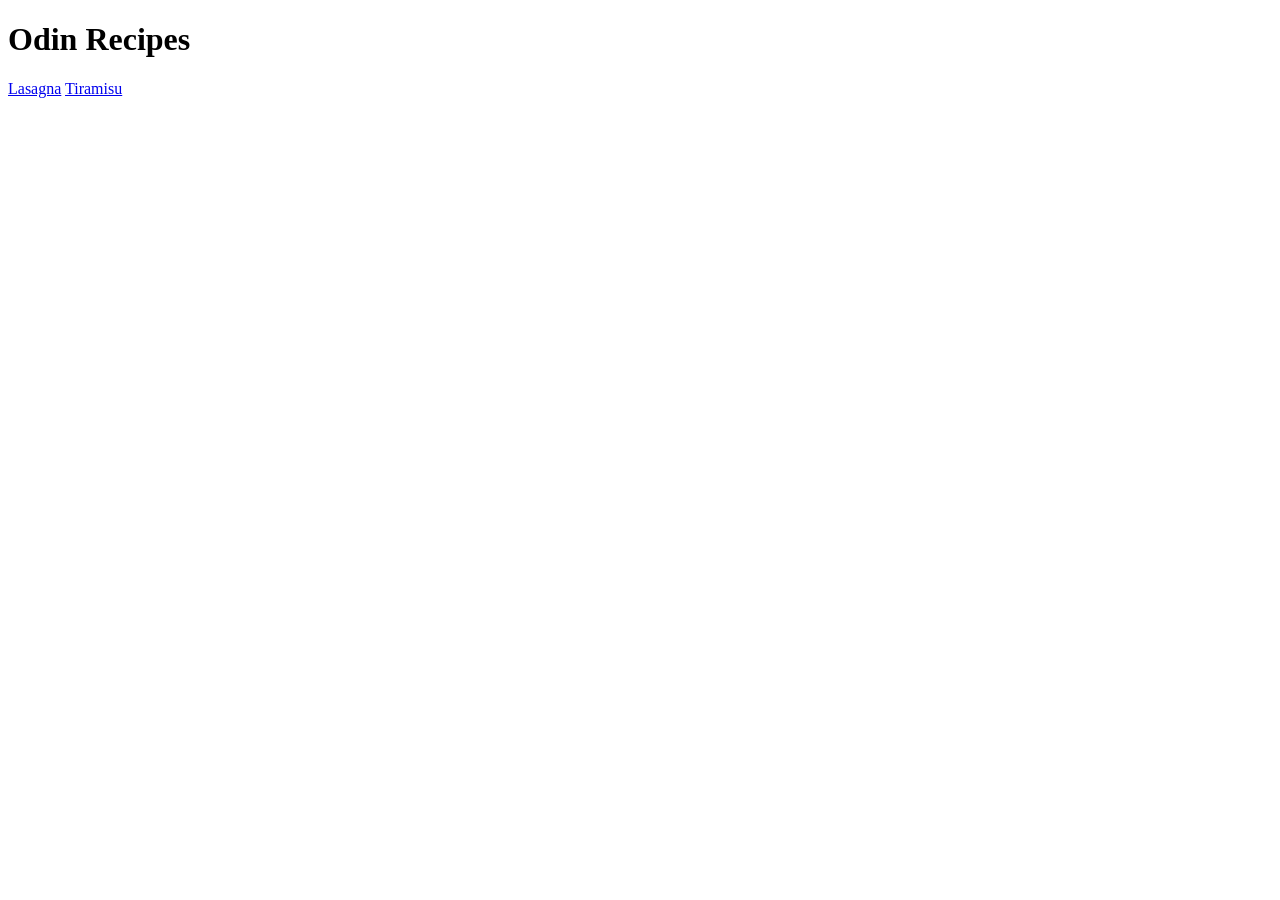
==== index.html @ d54c2d16 "fix: add link name to tiramisu link" ====
<!doctype html>
<html lang="en">
  <head>
    <meta charset="UTF-8" />
    <meta name="viewport" content="width=device-width, initial-scale=1.0" />
    <title>Odin Recipes</title>
  </head>
  <body>
    <h1>Odin Recipes</h1>
    <a href="recipes/lasagna.html">Lasagna</a>
    <a href="recipes/tiramisu.html">Tiramisu</a>
  </body>
</html>
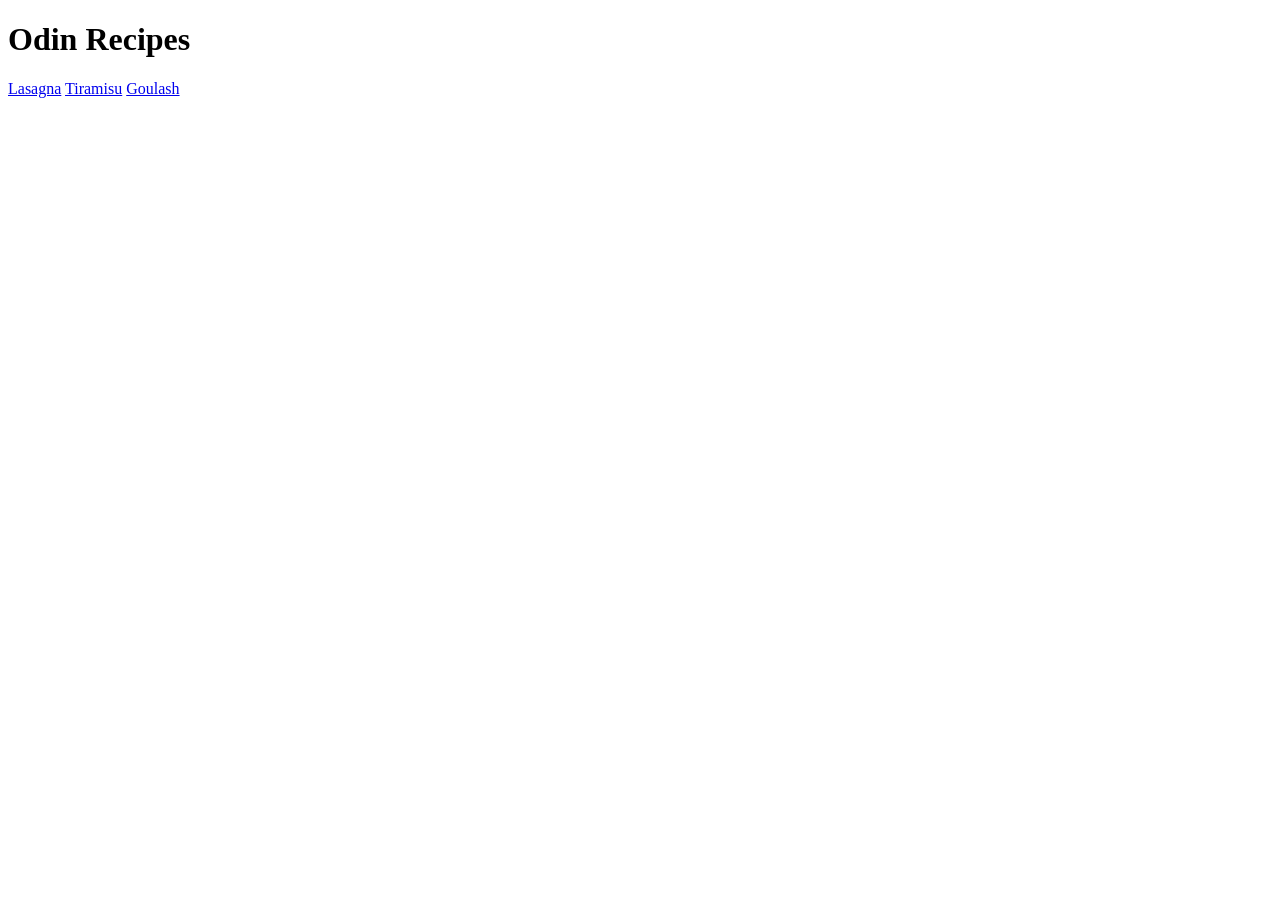
==== commit d99ca938: "feat: add goulash link to index page" ====
--- a/index.html
+++ b/index.html
@@ -9,5 +9,6 @@
     <h1>Odin Recipes</h1>
     <a href="recipes/lasagna.html">Lasagna</a>
     <a href="recipes/tiramisu.html">Tiramisu</a>
+    <a href="recipes/goulash.html">Goulash</a>
   </body>
 </html>
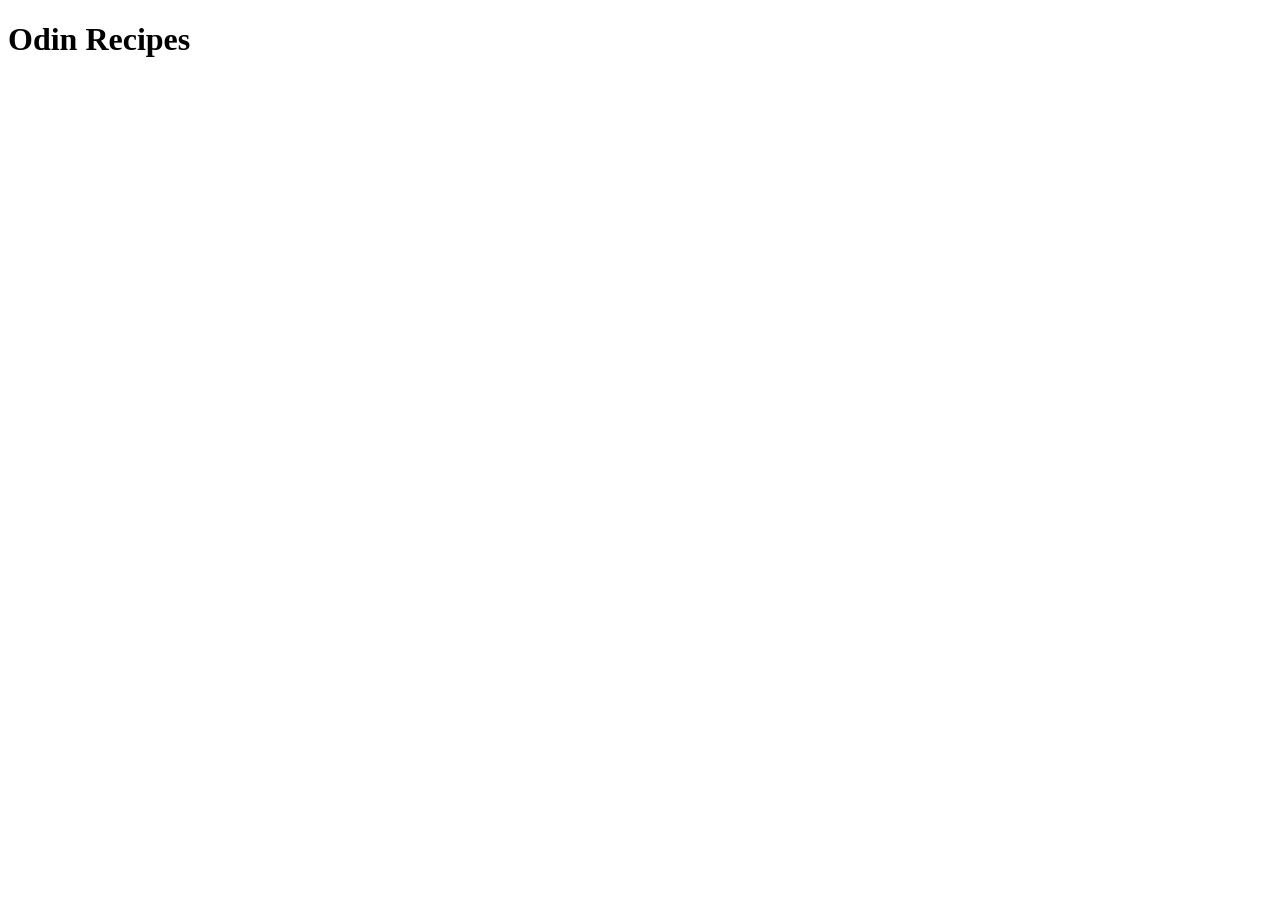
==== commit 9e516054: "Add boilerplate to index.html" ====
--- a/index.html
+++ b/index.html
@@ -1,14 +1,11 @@
-<!doctype html>
-<html lang="en">
-  <head>
-    <meta charset="UTF-8" />
-    <meta name="viewport" content="width=device-width, initial-scale=1.0" />
-    <title>Odin Recipes</title>
-  </head>
-  <body>
-    <h1>Odin Recipes</h1>
-    <a href="recipes/lasagna.html">Lasagna</a>
-    <a href="recipes/tiramisu.html">Tiramisu</a>
-    <a href="recipes/goulash.html">Goulash</a>
-  </body>
-</html>
+<!DOCTYPE html>
+<html lang="en">
+<head>
+  <meta charset="UTF-8">
+  <meta name="viewport" content="width=device-width, initial-scale=1.0">
+  <title>Odin Recipes</title>
+</head>
+<body>
+  <h1>Odin Recipes</h1>
+</body>
+</html>
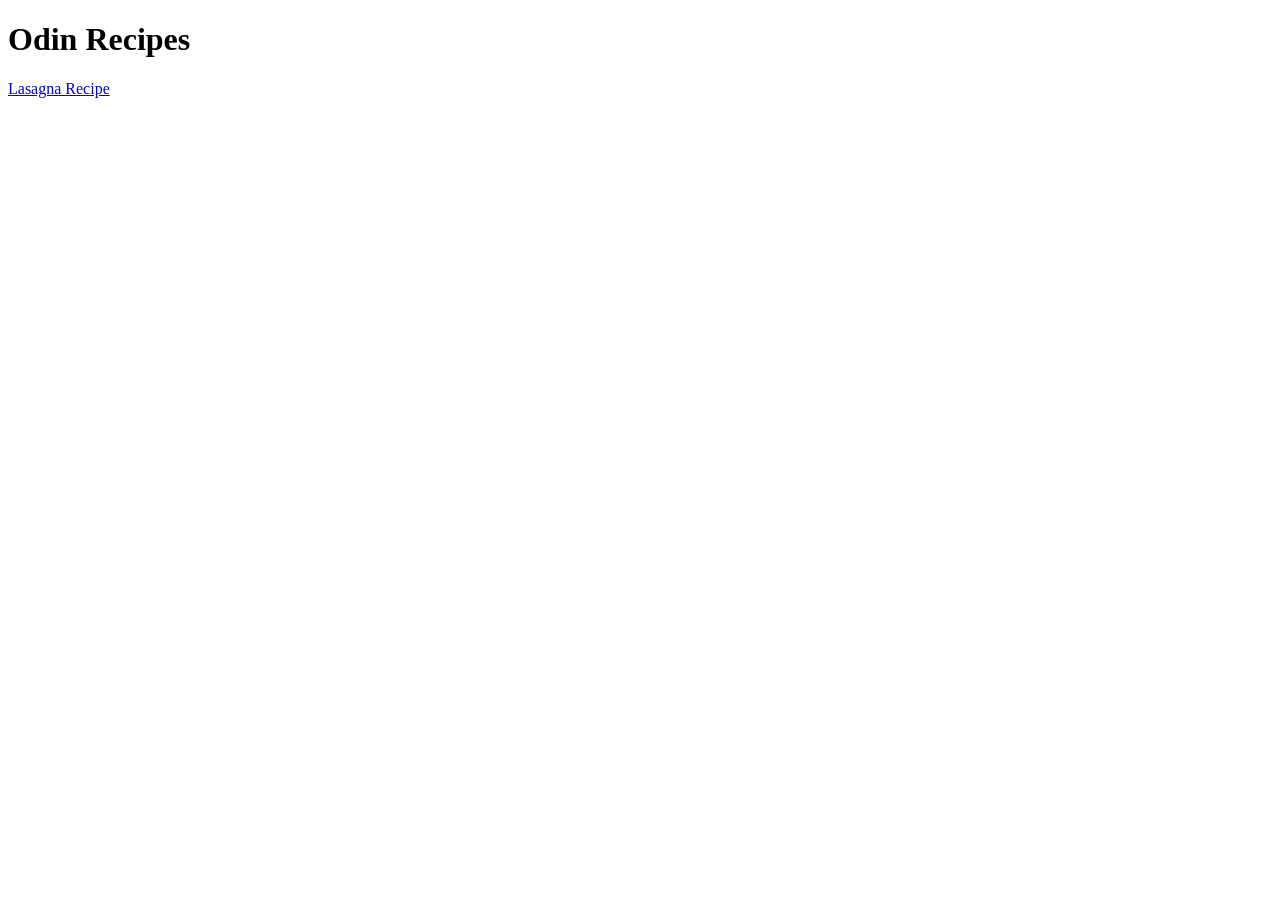
==== commit b41589e3: "Add link to lasagna.html" ====
--- a/index.html
+++ b/index.html
@@ -7,5 +7,6 @@
 </head>
 <body>
   <h1>Odin Recipes</h1>
+  <a href="recipes/lasagna.html">Lasagna Recipe</a>
 </body>
 </html>
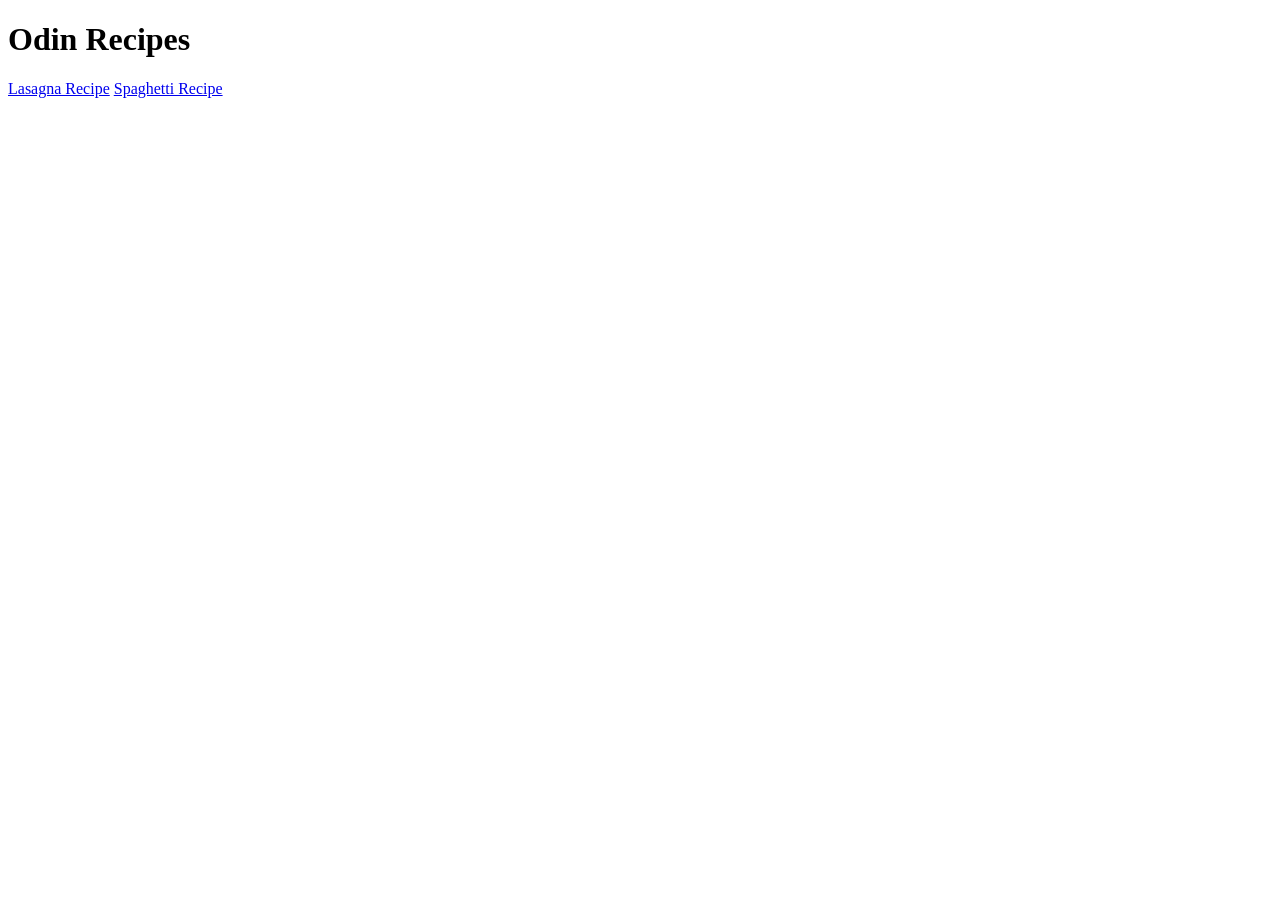
==== commit 6a1d8515: "Add styles.css and link to all pages" ====
--- a/index.html
+++ b/index.html
@@ -4,9 +4,11 @@
   <meta charset="UTF-8">
   <meta name="viewport" content="width=device-width, initial-scale=1.0">
   <title>Odin Recipes</title>
+  <link rel="stylesheet" href="styles.css">
 </head>
 <body>
   <h1>Odin Recipes</h1>
   <a href="recipes/lasagna.html">Lasagna Recipe</a>
+  <a href="recipes/spaghetti.html">Spaghetti Recipe</a>
 </body>
 </html>
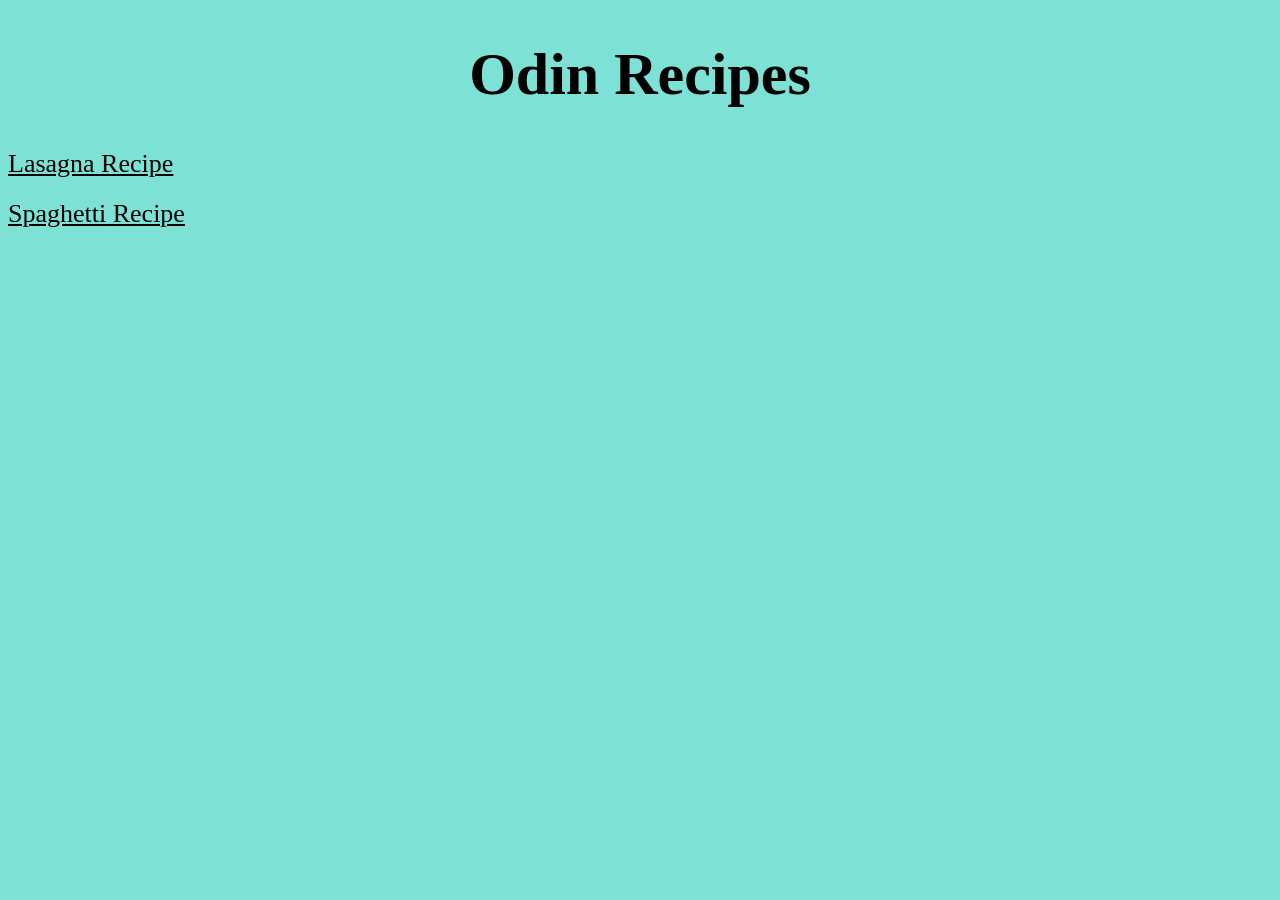
==== commit 9f31c355: "Remove home body class, fix recipes page styles link" ====
--- a/index.html
+++ b/index.html
@@ -1,14 +1,14 @@
-<!DOCTYPE html>
+<!doctype html>
 <html lang="en">
-<head>
-  <meta charset="UTF-8">
-  <meta name="viewport" content="width=device-width, initial-scale=1.0">
-  <title>Odin Recipes</title>
-  <link rel="stylesheet" href="styles.css">
-</head>
-<body>
-  <h1>Odin Recipes</h1>
-  <a href="recipes/lasagna.html">Lasagna Recipe</a>
-  <a href="recipes/spaghetti.html">Spaghetti Recipe</a>
-</body>
-</html>+  <head>
+    <meta charset="UTF-8" />
+    <meta name="viewport" content="width=device-width, initial-scale=1.0" />
+    <title>Odin Recipes</title>
+    <link rel="stylesheet" href="styles.css" />
+  </head>
+  <body>
+    <h1 class="home headers">Odin Recipes</h1>
+    <a class="home links" href="recipes/lasagna.html">Lasagna Recipe</a>
+    <a class="home links" href="recipes/spaghetti.html">Spaghetti Recipe</a>
+  </body>
+</html>
--- a/styles.css
+++ b/styles.css
@@ -0,0 +1,13 @@
+body {
+  background-color: rgb(125, 226, 213);
+}
+.home.headers {
+  font-size: 60px;
+  text-align: center;
+}
+.home.links {
+  color: black;
+  font-size: 26px;
+  display: block;
+  margin: 20px 0;
+}
